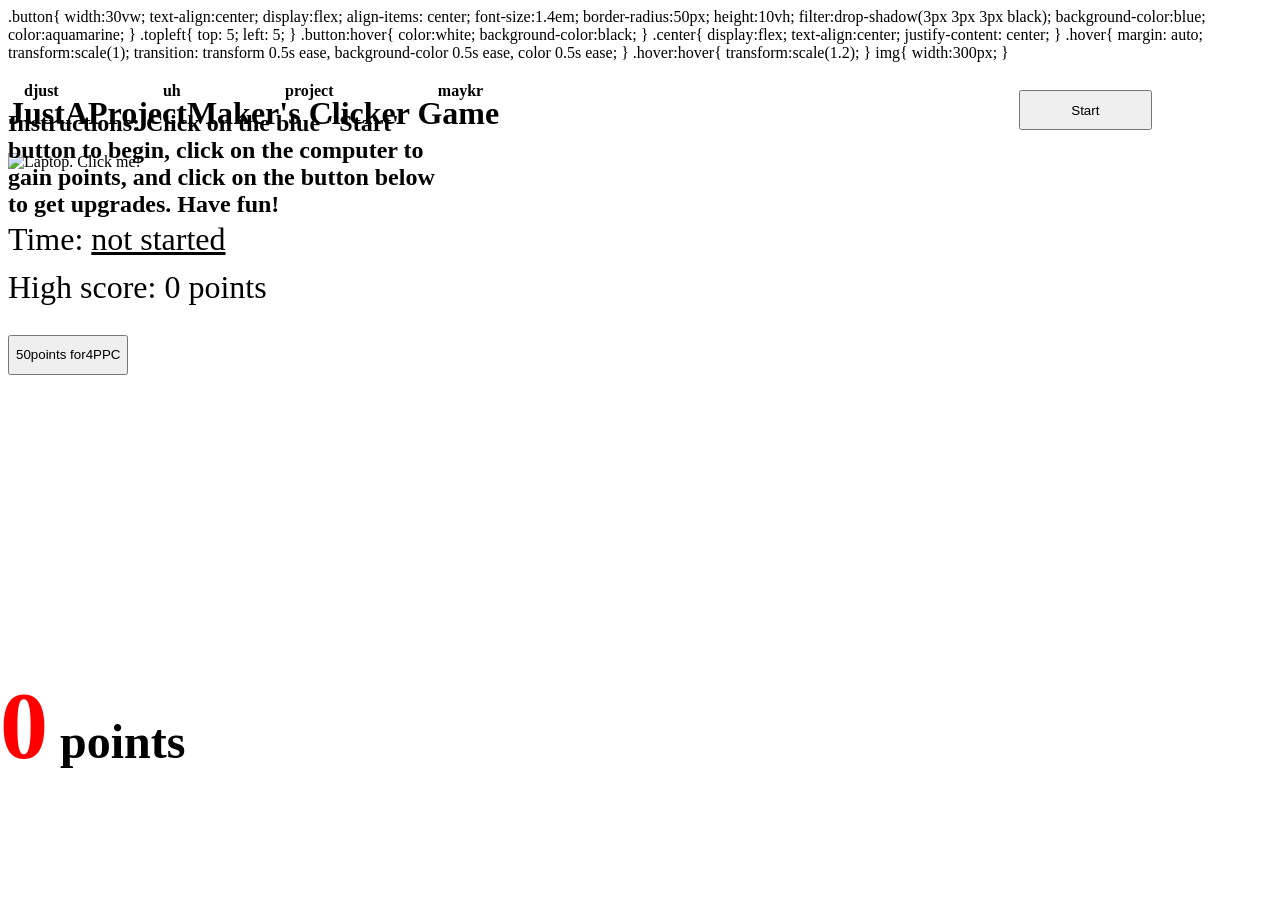
==== clicker-game.html @ e3334353 "Update clicker-game.html" ====
<!DOCTYPE html>
<html>
    <head>
    <title>JustAProjectMaker's Clicker Game</title>
        <link rel='stylesheet' href='./clicker-game.css'>
    </head>
.button{
    width:30vw;
    text-align:center;
    display:flex;
    align-items: center;
    font-size:1.4em;
    border-radius:50px;
    height:10vh;
    filter:drop-shadow(3px 3px 3px black);
    background-color:blue;
    color:aquamarine;
}
.topleft{
 top: 5;
 left: 5;
}
.button:hover{
    color:white;
    background-color:black;

}
.center{
    display:flex;
    text-align:center;
    justify-content: center;
}
.hover{
    margin: auto;
    transform:scale(1);
    transition: transform 0.5s ease, background-color 0.5s ease, color 0.5s ease;
}
.hover:hover{
    transform:scale(1.2);
}
img{
    width:300px;
}
        </style>
        <meta name="viewport" content="width=device-width, initial-scale=1.0">
<link rel="preconnect" href="https://fonts.googleapis.com">
<link rel="preconnect" href="https://fonts.gstatic.com" crossorigin>
<link href="https://fonts.googleapis.com/css2?family=SN+Pro:wght@200..900&display=swap" rel="stylesheet">
        <link rel="icon" href="https://miro.medium.com/1*obJ8V-qq2UT0td_gv2sVgA.jpeg">
        <title><p style='height:5em;background-color:black;color:black;'>JustAProjectMaker</p>'s Clicker Game (2026, 5A)</title>
    </head>
    <body>
    <button class='button hover center' style='height:3em;width:10em;position:absolute;right:10%;top:10%;float:right;' onclick='start()'><span id='t'>Start</span></button>
    <h2 class='topleft' style='height:3em;width:18em;font-size:1.5em;position:absolute;top:10%'>Instructions: Click on the blue "Start" button to begin, click on the computer to gain points, and click on the button below to get upgrades. Have fun!</h2>
        <h1 class="center" style="font-size:2em;height:1.5em;"><ruby>JustAProjectMaker's Clicker Game<rp>(</rp><rt>djust uh project maykr</rt><rp>)</rp></ruby></h1>
        <img src="https://miro.medium.com/1*obJ8V-qq2UT0td_gv2sVgA.jpeg" alt='Laptop. Click me!' style='width:250px' class="hover center" onclick="change(ePPC);">
        <br>
        <h2 style="font-size:3em;height:1.2em;text-align:center;position:absolute;left:0%;top:70%;"><span id="mistake" style="color:red;font-size:2em;">0</span> points</h2>
        <br>
        <p class="topleft" style="font-size:2em;height:0.5em;">Time: <span id="time"><u>not started</u></span></p>
    <p class='topleft' style='font-size:2em;height:0.5em'>High score: <span id='high'>0</span> points</p>
        <br>
        <button onclick="ifPPC();" class="button hover center" style='height:3em' id="points"><span id='point'>50</span><span style='width:0.25em'></span>points for<span style='width:0.25em'></span><span id="ppc">4</span><span style='width:0.25em'></span>PPC</button>
<script>
ePPC = 2
list=[]
max=0
mode=0
s=0
err=`Click on the 'Start' or 'Restart' button to begin.`
f=function(){const time=Date.now()-other;s=180-Math.floor(parseInt(time)/1000);content=`${s>0?s:0} seconds left`;document.getElementById("time").textContent=content}
            getId=i=>document.getElementById(i)
change=amt=>{if(s>0){getId("mistake").textContent=parseInt(getId("mistake").textContent)+parseInt(amt);list=[...list,parseInt(getId("mistake").textContent)];max=Math.max(...list);getId('high').textContent=max}else{alert(err)}}
other=0
mods=['Stop','Restart']
start=()=>{getId('t').innerText=mods[mode];mode++;mode%=2;if(mode==1){getId('ppc').innerText=4;getId('point').innerText=50;ePPC=1;getId("mistake").textContent=0;other=Date.now();f();int=setInterval(f,1000)}else{clearInterval(int);s=0};}
interval=[setInterval(function(){str=str.substring(1)+str.charAt(0);document.title=str},500)]
str="JustAProjectMaker's Clicker Game | "
ifPPC=()=>{
    if(s>0){
    cost = Number(getId('point').innerText)
    reward = Number(getId('ppc').innerText)
    psf = Number(getId('mistake').innerText)
    if(psf>=cost){
        getId('mistake').innerText = Math.round(Number(psf-cost))
        ePPC = Number(getId('ppc').innerText)
        getId('ppc').innerText = Math.round(Number(cost)/5)
        getId('point').innerText = ePPC+Math.round(Number(cost)*2.5)
    }
    }else{ 
      alert(err)
    }
}
        </script></body>
</html>
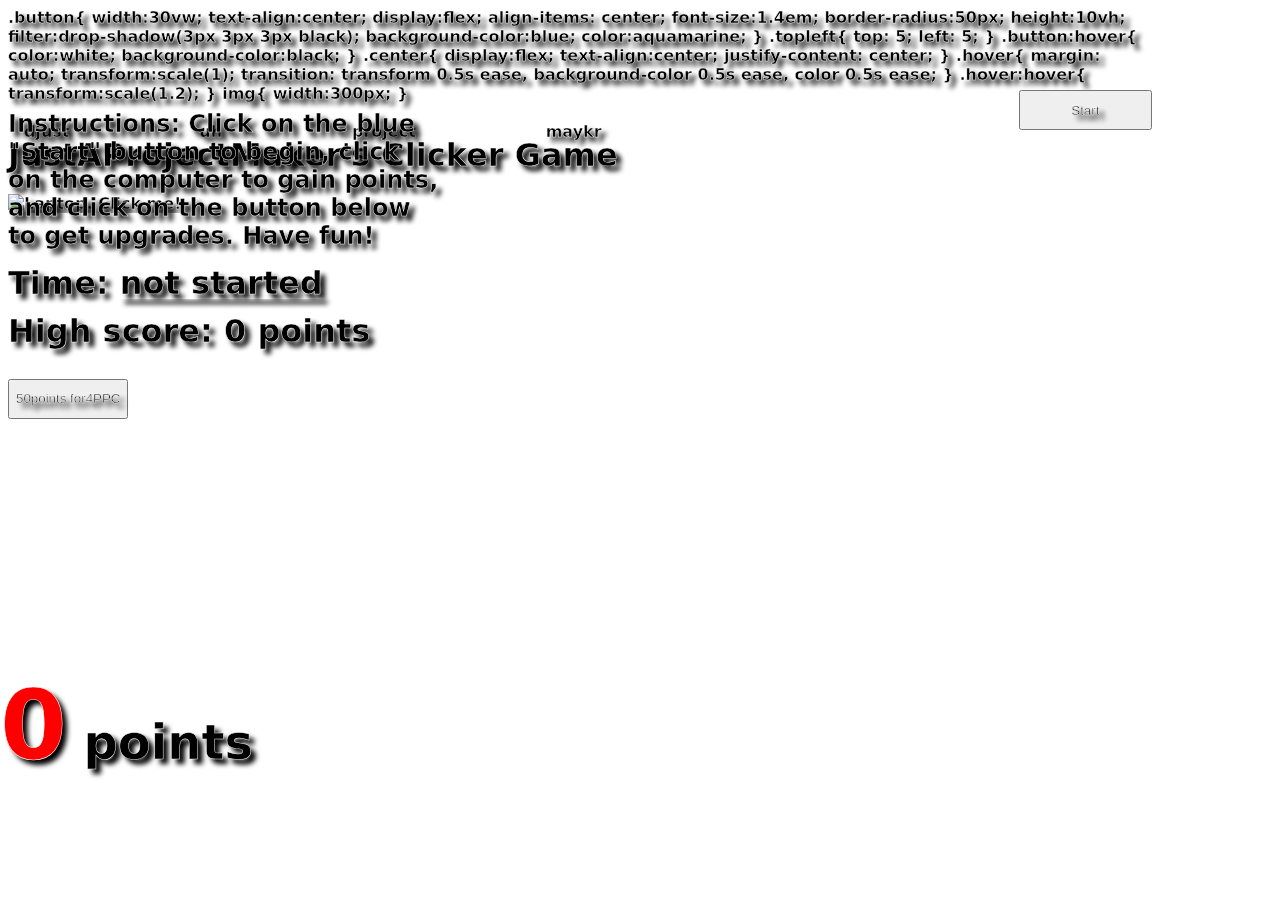
==== commit d9a118f8: "Update clicker-game.html" ====
--- a/clicker-game.html
+++ b/clicker-game.html
@@ -2,7 +2,7 @@
 <html>
     <head>
     <title>JustAProjectMaker's Clicker Game</title>
-        <link rel='stylesheet' href='./clicker-game.css'>
+        <link rel='stylesheet' href='./clickergame.css'>
     </head>
 .button{
     width:30vw;
--- a/clickergame.css
+++ b/clickergame.css
@@ -0,0 +1,16 @@
+
+        * {
+         text-shadow: 5px 5px 5px black; 
+        }
+            html{
+    width:90%;
+    max-width:100%;
+    user-select: none;
+    background-image:url("https://cdn2.scratch.mit.edu/get_image/project/1288587752_1000x800.png");
+    background-size: 100vw 100vh;
+    background-repeat: repeat;
+    -webkit-text-stroke-width:0.5px;
+    -webkit-text-stroke-color:white;
+    font-weight:800;
+    font-family:"SN Pro", system-ui, -apple-system, BlinkMacSystemFont, 'Segoe UI', Roboto, Oxygen, Ubuntu, Cantarell, 'Open Sans', 'Helvetica Neue', sans-serif;
+}
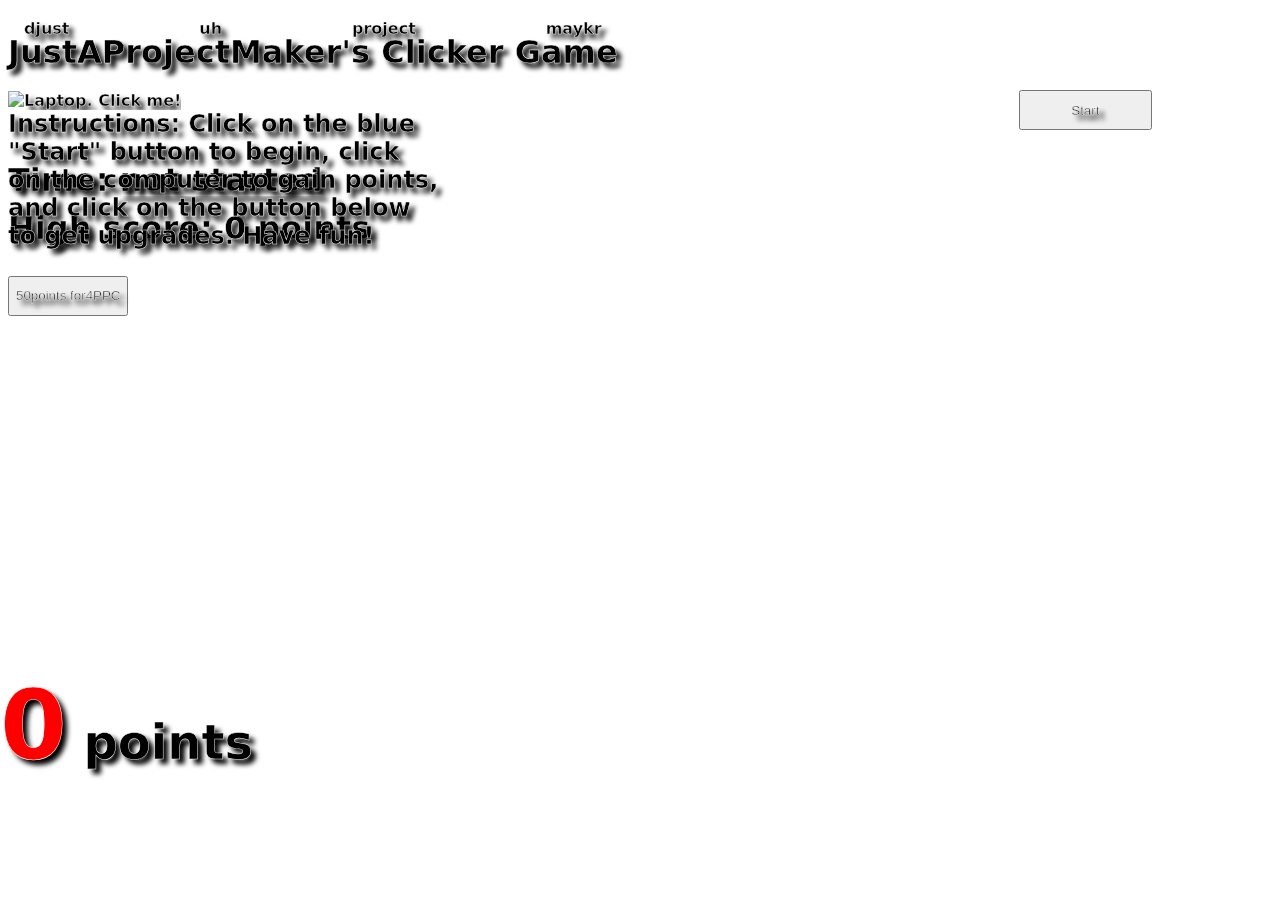
==== commit 71285b53: "Update clicker-game.html" ====
--- a/clicker-game.html
+++ b/clicker-game.html
@@ -3,45 +3,6 @@
     <head>
     <title>JustAProjectMaker's Clicker Game</title>
         <link rel='stylesheet' href='./clickergame.css'>
-    </head>
-.button{
-    width:30vw;
-    text-align:center;
-    display:flex;
-    align-items: center;
-    font-size:1.4em;
-    border-radius:50px;
-    height:10vh;
-    filter:drop-shadow(3px 3px 3px black);
-    background-color:blue;
-    color:aquamarine;
-}
-.topleft{
- top: 5;
- left: 5;
-}
-.button:hover{
-    color:white;
-    background-color:black;
-
-}
-.center{
-    display:flex;
-    text-align:center;
-    justify-content: center;
-}
-.hover{
-    margin: auto;
-    transform:scale(1);
-    transition: transform 0.5s ease, background-color 0.5s ease, color 0.5s ease;
-}
-.hover:hover{
-    transform:scale(1.2);
-}
-img{
-    width:300px;
-}
-        </style>
         <meta name="viewport" content="width=device-width, initial-scale=1.0">
 <link rel="preconnect" href="https://fonts.googleapis.com">
 <link rel="preconnect" href="https://fonts.gstatic.com" crossorigin>
